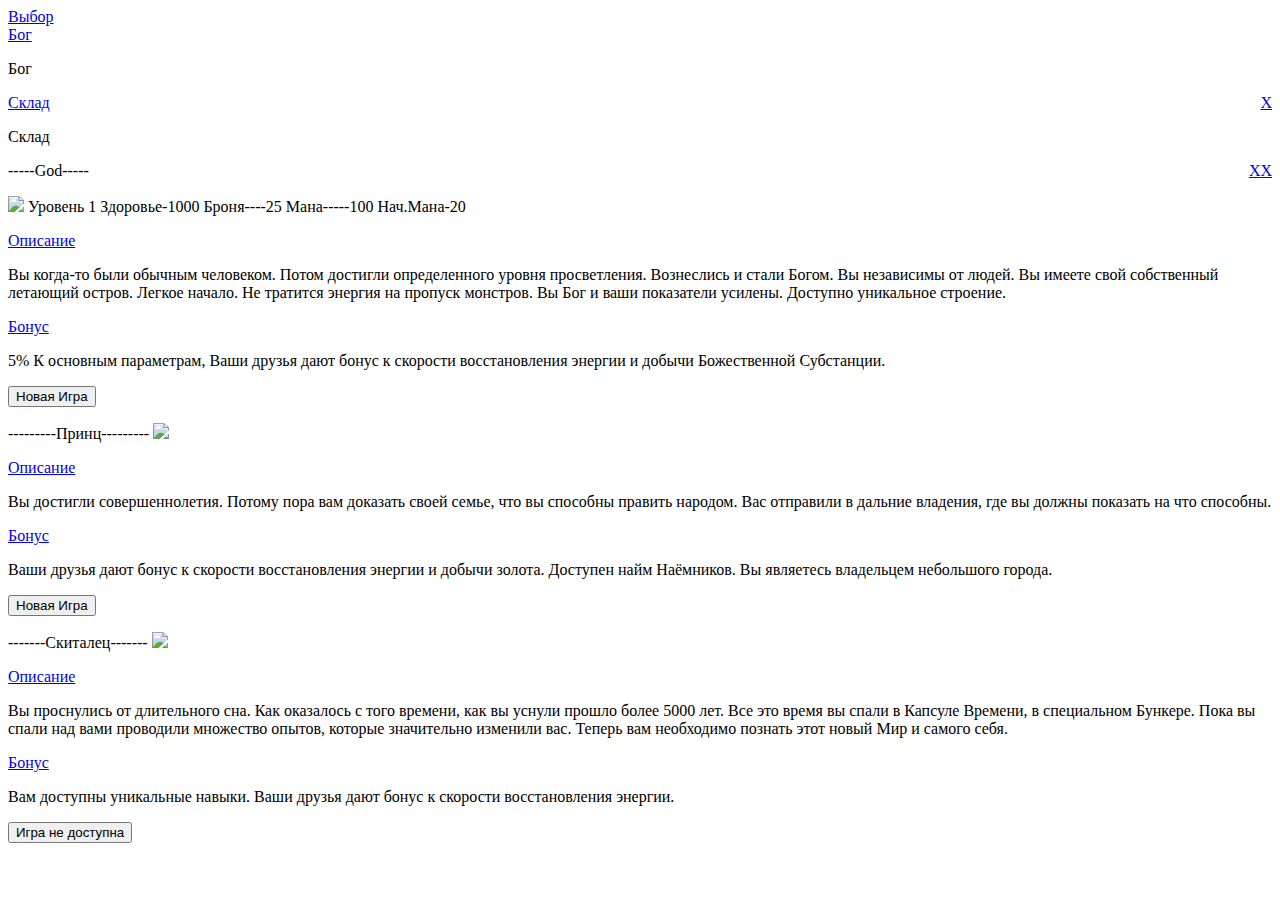
==== index.html @ 7da5622d "First Commit" ====
﻿<!DOCTYPE HTML public>
<html>
<head>
    <META name="Content-Type" content="text/html; charset=utf-8">
    <meta http-equiv="cache-control" content="public"/>


    <link rel="stylesheet" href="Stili_God_Games.css" type="text/css" />
    <script type="text/javascript" src="jquery-2.2.1.js" ></script>	
	<script type="text/javascript" src="Funcsional_Game.js"></script>
	<script type="text/javascript" src="modal_okno.js"></script>
	<script src="http://vk.com/js/api/xd_connection.js?2" type="text/javascript"></script>
	
	
	<title>The Earth 5000 of years later</title>


<style>
 
 

 
</style>
</head>
<body>

<!-- Модальное окно панели -->
	<a href="#" onclick="showA_panel_v_klass();" class="pages">Выбор</a>
    <div id="a_panel_v_klass"><div id="all_panel_v_klass">
    <!-- Можно внести данные в модальное окно -->
	
	<a href="#" onclick="showA_god();" class="pages">Бог</a>
    <div id="a_god"><div id="windows_osnovnoe">
    <!-- Можно внести данные в модальное окно -->
	<p id="visual_god_ok">Бог</p>
    <!-- Окончание внесения данных -->
    <a href="#" onclick="hideA_god();" class="pages" 
    style="float: right;">Х</a>
    </div></div>
    <div id="b_god"></div>
	
	
	
	
	
	<!-- Модальное окно Склада героя -->
	<a href="#" onclick="showA_002();" class="pages">Склад</a>
    <div id="a_002"><div id="windows_osnovnoe">
    <!-- Можно внести данные в модальное окно -->
	<p id="visual_sklad">Склад</p>
    <!-- Окончание внесения данных -->
    <a href="#" onclick="hideA_002();" class="pages" 
    style="float: right;">Х</a>
    </div></div>
    <div id="b_002"></div>

	
	
	
	
	
	
	
    <!-- Окончание внесения данных -->
    <a href="#" onclick="hideA_panel_v_klass();" class="pages" 
    style="float: right;">Х</a>
    </div></div>
    <div id="b_panel_v_klass"></div>




   












      
	   <!-- Окно аватара Молодого Бога и его настройки (цвет, граница окна и другое) -->
	  

       <div id="God"/>
       <a id="StrokaAvatar" class="PokazBlok">-----God-----</a>
	   <div class="SkritAll" >
			
	        <p id="Stroka01" ><img id="column" src="Siluet.jpg" />
			
			  Уровень 1
			  Здоровье-1000
			  Броня----25
			  Мана-----100
			  Нач.Мана-20
			  
			
			</p>

	    </div>
	 </div>
	 
	   
	   <!-- Все настройки значения Описания Молодого Бога -->
	   
	   
	    <div id="God_Opisanie"/>
	    <a id="BlokiZagruzok"
		
		href="#" class="PokazBlok">Описание</a>   
	    <div class="SkritAll">
			
	        <p id="Stroka01"> 

			 Вы когда-то были обычным человеком. 
			 Потом достигли определенного уровня просветления. 
			 Вознеслись и стали Богом.
             Вы независимы от людей. Вы имеете свой собственный летающий остров.
             Легкое начало. Не тратится энергия на пропуск монстров. 
			 Вы Бог и ваши показатели усилены. 
			 Доступно уникальное строение.
			</p>

	    </div>
        </div>
		
	   
	    <!-- Все настройки значения Бонуса Молодого Бога -->
	    
		
		<div id="God_Bonus"/>
	    <a id="BlokiZagruzok"
		
		href="#"  class="PokazBlok">Бонус</a>   
	    <div class="SkritAll">
	    <p id="Stroka01"  > 
			5% К основным параметрам, 
			Ваши друзья дают бонус к скорости восстановления энергии и добычи Божественной Субстанции.
			</p>
	    </div>
        </div>
	   
	   
	    <!-- Все настройки Окна Новой Игры от лица Молодого Бога -->
	    
	   
	   <button id="God_New_Game" name="send" onclick="location.href='God_Way.html'" >Новая Игра</button>
        

		
		
		
	   
	   <!-- Окно аватара Принца и его настройки (цвет, граница окна и другое) -->
	  
      
       <div id="Prins"/>
       <p id="StrokaAvatar">
	   
	   ---------Принц---------
	   
	   <img src="Siluet.jpg" />
	   </p>
       </div>

	   
	   <!-- Все настройки значения Принц Описания -->
	   
	   
	    <div id="Prins_Opisanie"/>
	    <a id="BlokiZagruzok"
		
		href="#" class="PokazBlok">Описание</a>   
	    <div class="SkritAll">
			
	    <p id="Stroka01"> 
			 Вы достигли совершеннолетия.
			 Потому пора вам доказать своей семье, что вы способны править народом.
			 Вас отправили в дальние владения, где вы должны показать на что способны.
		</p>	
	    </div>
        </div>
		
	    
	    <!-- Все настройки значения Бонуса Принца -->
	    
		
		<div id="Prins_Bonus"/>
	    <a id="BlokiZagruzok"
		
		href="#"  class="PokazBlok">Бонус</a>   
	    <div class="SkritAll">
	    <p id="Stroka01">
			Ваши друзья дают бонус к скорости восстановления энергии и добычи золота.
			Доступен найм Наёмников.
			Вы являетесь владельцем небольшого города.
			</p>
	    </div>
        </div>
	   
	   
	    <!-- Все настройки Окна Новой Игры от лица Принца -->
	   
	   
	   <button id="Prins_New_Game"
	           onclick="location.href='Prince Way.html'"
			   name="send">Новая Игра</button>
	           
	   
	   <!-- Окно аватара Скитальца и его настройки (цвет, граница окна и другое) -->
	   
	   
       <div id="Skitales"/>
       <p id="StrokaAvatar">
	   
	   -------Скиталец-------
	   
	   <img src="Siluet.jpg" />
	   </p>
       </div>

	   
	   <!-- Все настройки значения Скитальца Описания -->
	   
	   
	    <div id="Skitales_Opisanie"/>
	    <a id="BlokiZagruzok"
		
		href="#" class="PokazBlok">Описание</a>   
	    <div class="SkritAll">
	    <p id="Stroka01"> 
			 Вы проснулись от длительного сна.
			 Как оказалось с того времени, как вы уснули прошло более 5000 лет.
			 Все это время вы спали в Капсуле Времени, в специальном Бункере.
			 Пока вы спали над вами проводили множество опытов, которые значительно изменили вас.
			 Теперь вам необходимо познать этот новый Мир и самого себя.
			</p>
	    </div>
        </div>
		
	   
	    <!-- Все настройки значения Бонуса Скитальца -->
	   
		
		<div id="Skitales_Bonus"/>
	    <a id="BlokiZagruzok"
		
		href="#"  class="PokazBlok">Бонус</a>   
	    <div class="SkritAll">
	    <p id="Stroka01">
			Вам доступны уникальные навыки.
			Ваши друзья дают бонус к скорости восстановления энергии.
			</p>
	    </div>
        </div>
	   
	   
	   <!-- Все настройки Окна Новой Игры от лица Скитальца -->
	   
	   
	   <button id="Skitales_New_Game"
	           name="send">Игра не доступна</button>
	   
	   
	   
	  
	   

 
</body>
</html>
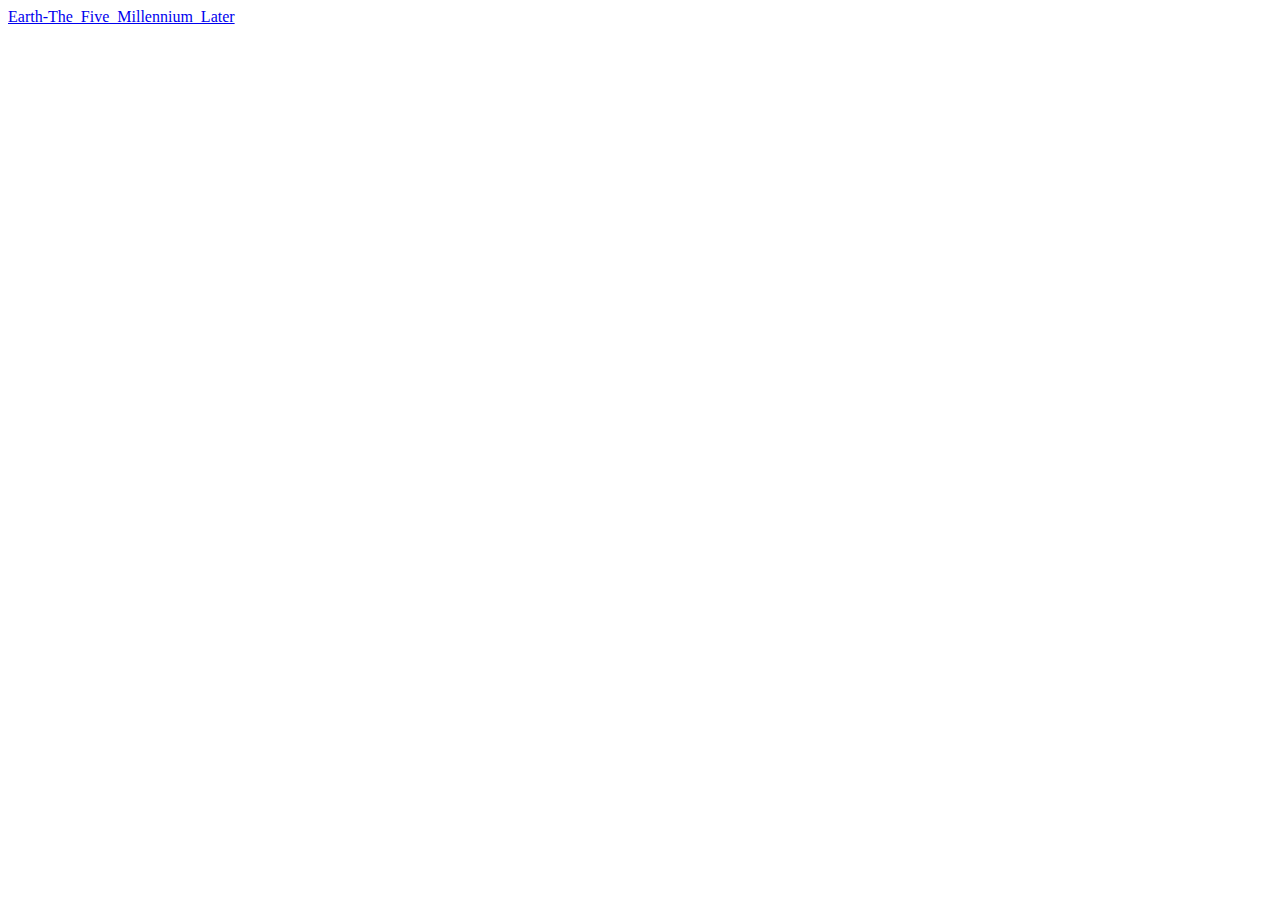
==== commit 0e59e641: "First Commit" ====
--- a/index.html
+++ b/index.html
@@ -4,16 +4,10 @@
     <META name="Content-Type" content="text/html; charset=utf-8">
     <meta http-equiv="cache-control" content="public"/>
 
+	<title>My_games</title>
 
-    <link rel="stylesheet" href="Stili_God_Games.css" type="text/css" />
-    <script type="text/javascript" src="jquery-2.2.1.js" ></script>	
-	<script type="text/javascript" src="Funcsional_Game.js"></script>
-	<script type="text/javascript" src="modal_okno.js"></script>
-	<script src="http://vk.com/js/api/xd_connection.js?2" type="text/javascript"></script>
+
 	
-	
-	<title>The Earth 5000 of years later</title>
-
 
 <style>
  
@@ -24,252 +18,9 @@
 </head>
 <body>
 
-<!-- Модальное окно панели -->
-	<a href="#" onclick="showA_panel_v_klass();" class="pages">Выбор</a>
-    <div id="a_panel_v_klass"><div id="all_panel_v_klass">
-    <!-- Можно внести данные в модальное окно -->
-	
-	<a href="#" onclick="showA_god();" class="pages">Бог</a>
-    <div id="a_god"><div id="windows_osnovnoe">
-    <!-- Можно внести данные в модальное окно -->
-	<p id="visual_god_ok">Бог</p>
-    <!-- Окончание внесения данных -->
-    <a href="#" onclick="hideA_god();" class="pages" 
-    style="float: right;">Х</a>
-    </div></div>
-    <div id="b_god"></div>
-	
-	
-	
-	
-	
-	<!-- Модальное окно Склада героя -->
-	<a href="#" onclick="showA_002();" class="pages">Склад</a>
-    <div id="a_002"><div id="windows_osnovnoe">
-    <!-- Можно внести данные в модальное окно -->
-	<p id="visual_sklad">Склад</p>
-    <!-- Окончание внесения данных -->
-    <a href="#" onclick="hideA_002();" class="pages" 
-    style="float: right;">Х</a>
-    </div></div>
-    <div id="b_002"></div>
-
-	
-	
-	
-	
-	
-	
-	
-    <!-- Окончание внесения данных -->
-    <a href="#" onclick="hideA_panel_v_klass();" class="pages" 
-    style="float: right;">Х</a>
-    </div></div>
-    <div id="b_panel_v_klass"></div>
+<a href="Earth-The_Five_Millennium_Later/Earth-The_Five_Millennium_Later.html">Earth-The_Five_Millennium_Later</a>
 
 
-
-
-   
-
-
-
-
-
-
-
-
-
-
-
-
-      
-	   <!-- Окно аватара Молодого Бога и его настройки (цвет, граница окна и другое) -->
-	  
-
-       <div id="God"/>
-       <a id="StrokaAvatar" class="PokazBlok">-----God-----</a>
-	   <div class="SkritAll" >
-			
-	        <p id="Stroka01" ><img id="column" src="Siluet.jpg" />
-			
-			  Уровень 1
-			  Здоровье-1000
-			  Броня----25
-			  Мана-----100
-			  Нач.Мана-20
-			  
-			
-			</p>
-
-	    </div>
-	 </div>
-	 
-	   
-	   <!-- Все настройки значения Описания Молодого Бога -->
-	   
-	   
-	    <div id="God_Opisanie"/>
-	    <a id="BlokiZagruzok"
-		
-		href="#" class="PokazBlok">Описание</a>   
-	    <div class="SkritAll">
-			
-	        <p id="Stroka01"> 
-
-			 Вы когда-то были обычным человеком. 
-			 Потом достигли определенного уровня просветления. 
-			 Вознеслись и стали Богом.
-             Вы независимы от людей. Вы имеете свой собственный летающий остров.
-             Легкое начало. Не тратится энергия на пропуск монстров. 
-			 Вы Бог и ваши показатели усилены. 
-			 Доступно уникальное строение.
-			</p>
-
-	    </div>
-        </div>
-		
-	   
-	    <!-- Все настройки значения Бонуса Молодого Бога -->
-	    
-		
-		<div id="God_Bonus"/>
-	    <a id="BlokiZagruzok"
-		
-		href="#"  class="PokazBlok">Бонус</a>   
-	    <div class="SkritAll">
-	    <p id="Stroka01"  > 
-			5% К основным параметрам, 
-			Ваши друзья дают бонус к скорости восстановления энергии и добычи Божественной Субстанции.
-			</p>
-	    </div>
-        </div>
-	   
-	   
-	    <!-- Все настройки Окна Новой Игры от лица Молодого Бога -->
-	    
-	   
-	   <button id="God_New_Game" name="send" onclick="location.href='God_Way.html'" >Новая Игра</button>
-        
-
-		
-		
-		
-	   
-	   <!-- Окно аватара Принца и его настройки (цвет, граница окна и другое) -->
-	  
-      
-       <div id="Prins"/>
-       <p id="StrokaAvatar">
-	   
-	   ---------Принц---------
-	   
-	   <img src="Siluet.jpg" />
-	   </p>
-       </div>
-
-	   
-	   <!-- Все настройки значения Принц Описания -->
-	   
-	   
-	    <div id="Prins_Opisanie"/>
-	    <a id="BlokiZagruzok"
-		
-		href="#" class="PokazBlok">Описание</a>   
-	    <div class="SkritAll">
-			
-	    <p id="Stroka01"> 
-			 Вы достигли совершеннолетия.
-			 Потому пора вам доказать своей семье, что вы способны править народом.
-			 Вас отправили в дальние владения, где вы должны показать на что способны.
-		</p>	
-	    </div>
-        </div>
-		
-	    
-	    <!-- Все настройки значения Бонуса Принца -->
-	    
-		
-		<div id="Prins_Bonus"/>
-	    <a id="BlokiZagruzok"
-		
-		href="#"  class="PokazBlok">Бонус</a>   
-	    <div class="SkritAll">
-	    <p id="Stroka01">
-			Ваши друзья дают бонус к скорости восстановления энергии и добычи золота.
-			Доступен найм Наёмников.
-			Вы являетесь владельцем небольшого города.
-			</p>
-	    </div>
-        </div>
-	   
-	   
-	    <!-- Все настройки Окна Новой Игры от лица Принца -->
-	   
-	   
-	   <button id="Prins_New_Game"
-	           onclick="location.href='Prince Way.html'"
-			   name="send">Новая Игра</button>
-	           
-	   
-	   <!-- Окно аватара Скитальца и его настройки (цвет, граница окна и другое) -->
-	   
-	   
-       <div id="Skitales"/>
-       <p id="StrokaAvatar">
-	   
-	   -------Скиталец-------
-	   
-	   <img src="Siluet.jpg" />
-	   </p>
-       </div>
-
-	   
-	   <!-- Все настройки значения Скитальца Описания -->
-	   
-	   
-	    <div id="Skitales_Opisanie"/>
-	    <a id="BlokiZagruzok"
-		
-		href="#" class="PokazBlok">Описание</a>   
-	    <div class="SkritAll">
-	    <p id="Stroka01"> 
-			 Вы проснулись от длительного сна.
-			 Как оказалось с того времени, как вы уснули прошло более 5000 лет.
-			 Все это время вы спали в Капсуле Времени, в специальном Бункере.
-			 Пока вы спали над вами проводили множество опытов, которые значительно изменили вас.
-			 Теперь вам необходимо познать этот новый Мир и самого себя.
-			</p>
-	    </div>
-        </div>
-		
-	   
-	    <!-- Все настройки значения Бонуса Скитальца -->
-	   
-		
-		<div id="Skitales_Bonus"/>
-	    <a id="BlokiZagruzok"
-		
-		href="#"  class="PokazBlok">Бонус</a>   
-	    <div class="SkritAll">
-	    <p id="Stroka01">
-			Вам доступны уникальные навыки.
-			Ваши друзья дают бонус к скорости восстановления энергии.
-			</p>
-	    </div>
-        </div>
-	   
-	   
-	   <!-- Все настройки Окна Новой Игры от лица Скитальца -->
-	   
-	   
-	   <button id="Skitales_New_Game"
-	           name="send">Игра не доступна</button>
-	   
-	   
-	   
-	  
-	   
 
  
 </body>
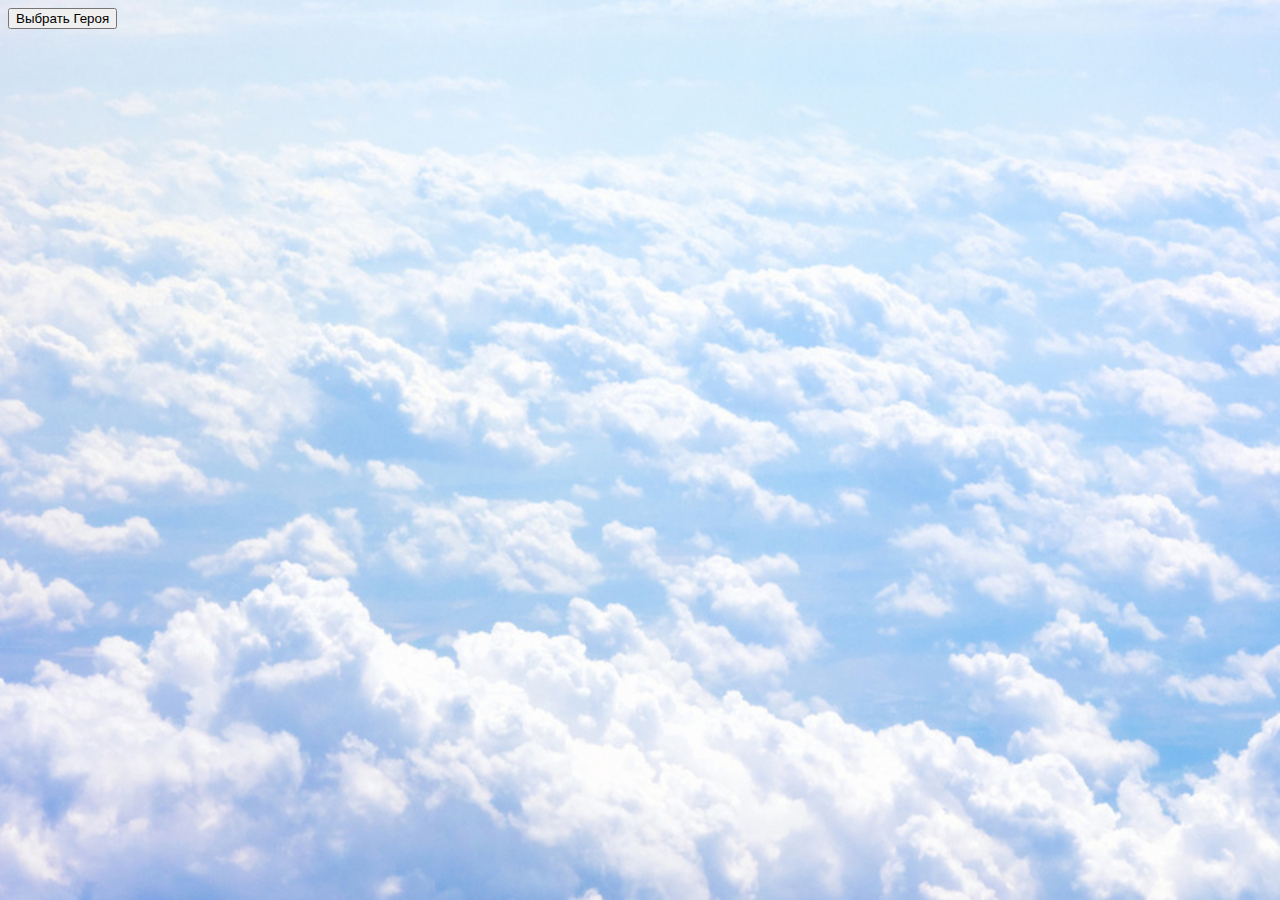
==== commit 621412a6: "Add files via upload" ====
--- a/index.html
+++ b/index.html
@@ -1,27 +1,80 @@
-﻿<!DOCTYPE HTML public>
-<html>
-<head>
-    <META name="Content-Type" content="text/html; charset=utf-8">
-    <meta http-equiv="cache-control" content="public"/>
-
-	<title>My_games</title>
-
-
-	
-
-<style>
- 
- 
-
- 
-</style>
-</head>
-<body>
-
-<a href="Earth-The_Five_Millennium_Later/Earth-The_Five_Millennium_Later.html">Earth-The_Five_Millennium_Later</a>
-
-
-
- 
-</body>
+﻿<!DOCTYPE HTML public>
+<html>
+<head>
+    <META name="Content-Type" content="text/html; charset=utf-8">
+    <meta http-equiv="cache-control" content="public"/>
+
+
+    <link rel="stylesheet" href="Stili_God_Games.css" type="text/css" />
+    <script type="text/javascript" src="jquery-2.2.1.js" ></script>	
+	<script type="text/javascript" src="Funcsional_Game.js"></script>
+	<script type="text/javascript" src="modal_okno.js"></script>
+	<script src="http://vk.com/js/api/xd_connection.js?2" type="text/javascript"></script>
+	
+	
+	<title>The Earth 5000 of years later</title>
+
+
+<style>
+ 
+ 
+
+ 
+</style>
+</head>
+<body>
+
+<!-- Модальное окно панели -->
+	<button onclick="showA_panel_v_klass();" class="pages">Выбрать Героя</button>
+    <div id="a_panel_v_klass"><div id="all_panel_v_klass">
+    <!-- Можно внести данные в модальное окно -->
+	
+	<a href="#" onclick="showA_god();" class="pages">Бог</a>
+    <div id="a_god"><div id="windows_osnovnoe">
+    <!-- Можно внести данные в модальное окно -->
+	<p id="visual_god_ok">Бог</p>
+	<button id="God_New_Game" name="send" onclick="location.href='God_Way.html'" >Новая Игра</button>
+    <!-- Окончание внесения данных -->
+    <a href="#" onclick="hideA_god();" class="pages" 
+    style="float: right;">Х</a>
+    </div></div>
+    <div id="b_god"></div>
+	
+	
+	
+	
+	
+	
+	
+	
+	
+	
+	
+	
+	
+    <!-- Окончание внесения данных -->
+    <a href="#" onclick="hideA_panel_v_klass();" class="pages" 
+    style="float: right;">Х</a>
+    </div></div>
+    <div id="b_panel_v_klass"></div>
+
+
+
+
+   
+
+
+
+
+
+
+
+
+
+
+
+
+      
+ 
+</body>
 </html>--- a/Stili_God_Games.css
+++ b/Stili_God_Games.css
@@ -0,0 +1,1061 @@
+﻿
+
+	   #Stroka01 {background-color: #F4FC04; 
+			box-shadow: 0px 0px 0px 5px #0ea8f4; 
+			border: 5px #00B344  solid; 
+			width:560px; 
+			padding: 5px 5 5px 10px;
+			border-radius: 10px;
+			
+			}
+			
+	
+	   #Stroka02 {background-color: #F4FC04; 
+			box-shadow: 0px 0px 0px 5px #0ea8f4; 
+			border: 5px #00B344  solid; 
+			width:560px; 
+			padding: 5px 5 5px 10px;
+			border-radius: 10px;} 	
+			
+			
+			
+	   
+	   #StrokaAvatar {background-color: #F4FC03; 
+	   border: 5px #00B344  ridge; 
+	   width: 150px; 
+       padding: 5px 0 5px 5px; 
+	   margin: 5px 10 10 10px; 
+	   text-shadow: 1px 1px #94a7af;
+	   
+	   }
+	   
+	   #BlokiZagruzok {background-color: #F4FC04; 
+	   box-shadow: 0px 0px 0px 1px #0ea8f4; 
+	   border: 0px #00B344  solid; 
+	   padding: 1px 0 0px 1px;
+	   
+	   }
+	   
+html {
+background: url(nebo_002.jpg);	  
+
+-webkit-background-size: cover;
+        -moz-background-size: cover;
+        -o-background-size: cover;
+        background-size: cover;	  
+}
+  
+         #visual_mir_local_nachalnaya_locasiya {position: absolute; top: 300; left: 400;}
+		 #visual_oblast_local_nachalnaya_locasiya {position: absolute; top: 300; left: 400;}
+		 #visual_raion_local_nachalnaya_locasiya {position: absolute; top: 300; left: 400;}
+		  
+		  #visual_lvl_god_1 {position: absolute; top: 30; left: 30;}
+		  
+		  #visual_god_hp {position: absolute; top: 70; left: 30;}
+          #visual_god_bron {position: absolute; top: 90; left: 30;}
+          #visual_god_uron {position: absolute; top: 110; left: 30;}
+		  #visual_god_mana {position: absolute; top: 130; left: 30;}	
+		  #visual_god_n_mana {position: absolute; top: 150; left: 30;}	
+		  #visual_god_jar_uron {position: absolute; top: 170; left: 30;}
+		  #visual_god_vnimanie {position: absolute; top: 190; left: 30;}
+          #visual_god_udacha  {position: absolute; top: 210; left: 30;}
+          #visual_people_bonus_all_god_resurs_vip  {position: absolute; top: 230; left: 30;}		  
+		  #visual_poluchenie_opit  {position: absolute; top: 250; left: 30;}	
+		  
+		  
+		  #visual_os_god_opit_lvl_vip {position: absolute; top: 80; left: 30;}
+		  #visual_os_god_res_vip {position: absolute; top: 100; left: 30;}
+		  
+
+		    #visual_stats_heroes {position: absolute; top: 20; left: 390;}
+			
+			#visual_god_ok {position: absolute; top: 10; left: 400;} 
+			#visual_sklad {position: absolute; top: 30; left: 400;}		
+		    #visual_navik_heroes {position: absolute; top: 30; left: 400;}
+			
+			
+			#visual_all_terras {position: absolute; top: 30; left: 100; color: #FFFFFF;}
+	        .visual_all_terras {color: #FFFFFF;}
+			
+	         
+			 
+			
+			 
+			 
+			 
+	#visual_all_god_resurs_vip {position: absolute; top: 50; left: 30;}		 
+	#visual_god_serebro {position: absolute; top: 70; left: 30;}
+	#visual_god_zoloto {position: absolute; top: 90; left: 30;}
+	#visual_god_kamen {position: absolute; top: 110; left: 30;}
+	#visual_god_kristals {position: absolute; top: 130; left: 30;}
+	#visual_god_platina {position: absolute; top: 150; left: 30;}
+	#visual_god_pitomes_suchnost {position: absolute; top: 170; left: 30;}
+	#visual_god_relikvii_suchnost {position: absolute; top: 190; left: 30;}
+	#visual_god_zveznaya_kroshka {position: absolute; top: 210; left: 30;}
+	#visual_god_random {position: absolute; top: 300; left: 390;}
+	
+			 
+
+	#slot_orujie {position: absolute; top: 10; left: 500; border: 3px solid blue;}
+	#slot_mech_siluet {position: absolute; top: 18; left: 510;}		 
+	.wrapper_opit_slot_orujie {margin: 20px;}
+	#bar_opit_slot_orujie {
+	    position: absolute; top: 115px; left: 500px;
+		width: 100px;
+		height: 10px;
+		border: 3px solid #1B1DB6;
+		}
+	#polosa_opit_slot_orujie {height: 10px;}	
+	#visual_level_god_oruzie {position: absolute; top: 123; left: 510; font-size: 10px;}
+	#visual_item_god_oruzie {position: absolute; top: 123; left: 570; font-size: 10px;}
+
+	
+	#slot_obod {position: absolute; top: 10; left: 603; border: 3px solid blue;}
+	#slot_obod_siluet {position: absolute; top: 18; left: 609;}		 
+	.wrapper_opit_slot_obod {margin: 20px;}
+	#bar_opit_slot_obod {
+	    position: absolute; top: 115px; left: 603px;
+		width: 100px;
+		height: 10px;
+		border: 3px solid #1B1DB6;
+		}
+	#polosa_opit_slot_obod {height: 10px;}	
+	#visual_level_god_obod {position: absolute; top: 123; left: 613; font-size: 10px;}
+	#visual_item_god_obod {position: absolute; top: 123; left: 667; font-size: 10px;}
+	
+	
+	#slot_chit {position: absolute; top: 10; left: 706; border: 3px solid blue;}
+	#slot_chit_siluet {position: absolute; top: 18; left: 712;}		 
+	.wrapper_opit_slot_chit {margin: 20px;}
+	#bar_opit_slot_chit {
+	    position: absolute; top: 115px; left: 706px;
+		width: 100px;
+		height: 10px;
+		border: 3px solid #1B1DB6;
+		}
+	#polosa_opit_slot_chit {height: 10px;}	
+	#visual_level_god_chit {position: absolute; top: 123; left: 717; font-size: 10px;}
+	#visual_item_god_chit {position: absolute; top: 123; left: 777; font-size: 10px;}
+	
+	#slot_levoe_kolso {position: absolute; top: 130; left: 500; border: 3px solid blue;}
+	#slot_levoe_kolso_siluet {position: absolute; top: 135; left: 505;}	
+	.wrapper_opit_slot_levoe_kolso {margin: 20px;}
+	#bar_opit_slot_levoe_kolso {
+	    position: absolute; top: 230px; left: 500px;
+		width: 100px;
+		height: 10px;
+		border: 3px solid #1B1DB6;
+		}
+	#polosa_opit_slot_levoe_kolso {height: 10px;}
+    #visual_level_god_levoe_kolso {position: absolute; top: 238; left: 510; font-size: 10px;}
+	#visual_item_god_levoe_kolso {position: absolute; top: 238; left: 570; font-size: 10px;}
+
+	#slot_ojerelie {position: absolute; top: 130; left: 603; border: 3px solid blue;}
+	#slot_ojerelie_siluet {position: absolute; top: 135; left: 609;}	
+	.wrapper_opit_slot_ojerelie {margin: 20px;}
+	#bar_opit_slot_ojerelie {
+	    position: absolute; top: 230px; left: 603px;
+		width: 100px;
+		height: 10px;
+		border: 3px solid #1B1DB6;
+		}
+	#polosa_opit_slot_ojerelie {height: 10px;}
+    #visual_level_god_ojerelie {position: absolute; top: 238; left: 613; font-size: 10px;}
+	#visual_item_god_ojerelie {position: absolute; top: 238; left: 667; font-size: 10px;}
+	
+	#slot_pravoe_kolso {position: absolute; top: 130; left: 706; border: 3px solid blue;}
+	#slot_pravoe_kolso_siluet {position: absolute; top: 135; left: 712;}	
+	.wrapper_opit_slot_pravoe_kolso {margin: 20px;}
+	#bar_opit_slot_pravoe_kolso {
+	    position: absolute; top: 230px; left: 706px;
+		width: 100px;
+		height: 10px;
+		border: 3px solid #1B1DB6;
+		}
+	#polosa_opit_slot_pravoe_kolso {height: 10px;}
+    #visual_level_god_pravoe_kolso {position: absolute; top: 238; left: 716; font-size: 10px;}
+	#visual_item_god_pravoe_kolso {position: absolute; top: 238; left: 776; font-size: 10px;}
+
+	
+	#slot_braslet_leviy {position: absolute; top: 244; left: 500; border: 3px solid blue;}
+	#slot_braslet_leviy_siluet {position: absolute; top: 249; left: 505;}	
+	.wrapper_opit_slot_braslet_leviy {margin: 20px;}
+	#bar_opit_slot_braslet_leviy {
+	    position: absolute; top: 349px; left: 500px;
+		width: 100px;
+		height: 10px;
+		border: 3px solid #1B1DB6;
+		}
+	#polosa_opit_slot_braslet_leviy {height: 10px;}	
+	#visual_level_god_braslet_leviy {position: absolute; top: 358; left: 510; font-size: 10px;}
+	#visual_item_god_braslet_leviy {position: absolute; top: 358; left: 570; font-size: 10px;}
+	
+	
+	#slot_odejda {position: absolute; top: 244; left: 603; border: 3px solid blue;}
+	#slot_odejda_siluet {position: absolute; top: 249; left: 609;}	
+    .wrapper_opit_slot_odejda {margin: 20px;}
+	#bar_opit_slot_odejda {
+	    position: absolute; top: 349px; left: 603px;
+		width: 100px;
+		height: 10px;
+		border: 3px solid #1B1DB6;
+		}
+	#polosa_opit_slot_odejda {height: 10px;}	
+	#visual_level_god_odejda {position: absolute; top: 358; left: 613; font-size: 10px;}
+	#visual_item_god_odejda {position: absolute; top: 358; left: 673; font-size: 10px;}
+	
+
+	#slot_braslet_praviy {position: absolute; top: 244; left: 706; border: 3px solid blue;}
+	#slot_braslet_praviy_siluet {position: absolute; top: 249; left: 712;}	
+	.wrapper_opit_slot_braslet_praviy {margin: 20px;}
+	#bar_opit_slot_braslet_praviy {
+	    position: absolute; top: 349px; left: 706px;
+		width: 100px;
+		height: 10px;
+		border: 3px solid #1B1DB6;
+		}
+	#polosa_opit_slot_braslet_praviy {height: 10px;}	
+    #visual_level_god_braslet_praviy {position: absolute; top: 358; left: 716; font-size: 10px;}
+	#visual_item_god_braslet_praviy {position: absolute; top: 358; left: 776; font-size: 10px;}
+
+
+		 
+	.wrapper_opit_level_heroes {margin: 20px;}		 
+	#bar_opit_level_heroes {
+		position: absolute; top: 570px; left: 3px;
+		width: 800px;
+		height: 20px;
+		border: 6px solid #1B1DB6;	
+	}		 
+	#visual_opit_god_1 {position: absolute; top: 576; left: 390;}		 
+	#polosa_opit_level_heroes {height: 20px;}			 
+			 
+			 
+	 
+	 
+	 
+	 
+		#God {position: absolute; top: 100px; left: 100px;}
+	    #God_Opisanie {position: absolute; top: 100px; left: 300px;}
+		#God_Bonus {position: absolute; top: 100px; left: 400px;}
+	    #God_New_Game {position: absolute; top: 100px; left: 500px; background-color: #F4FC04;}
+	   
+		
+		#Prins {position: absolute; top: 300px; left: 100px;}
+		#Prins_Opisanie {position: absolute; top: 300px; left: 300px;}
+		#Prins_Bonus {position: absolute; top: 300px; left: 400px;}
+		#Prins_New_Game {position: absolute; top: 300px; left: 500px; background-color: #F4FC04;}
+		
+		
+		#Skitales {position: absolute; top: 500px; left: 100px;}
+		#Skitales_Opisanie {position: absolute; top: 500px; left: 300px;}
+		#Skitales_Bonus {position: absolute; top: 500px; left: 400px;}
+		#Skitales_New_Game {position: absolute; top: 500px; left: 500px; background-color: #F4FC04;}
+		
+					
+		
+		.SkritAll {display: none;}
+		a.PokazBlok:hover+div {display: block;}
+		
+		#knopka_exit {position: absolute; top: 1px; left: 795px; cursor: pointer;}
+		
+		
+		
+
+
+#all_panel_v_klass {
+width: 800px;
+height: 40px;
+padding: 5px;
+border: 5px solid blue;
+background: url(nebo_002.jpg);
+-webkit-background-size: cover;
+        -moz-background-size: cover;
+        -o-background-size: cover;
+        background-size: cover;
+	
+		
+}
+
+
+
+#b_panel_v_klass {
+position:fixed;
+top:0;
+left:0;
+right:0;
+bottom:0;
+display:none;
+background: grey;
+z-index:1;
+
+}
+#a_panel_v_klass {
+border:1px solid black;
+position:fixed;
+z-index:3;
+display:none;
+}
+
+a_panel_v_klass.pages
+{
+background: #97cdff;
+color: white;
+padding: 4px;
+text-decoration: none;
+
+}
+a_panel_v_klass:hover.pages
+{
+background: red;
+color: white;
+padding: 4px;
+text-decoration: none;
+
+}	
+
+
+/* Модальное окно выбор класса Бог */
+ 
+#b_god 
+{
+position:fixed;
+top:0;
+left:0;
+right:0;
+bottom:0;
+display:none;
+background: grey;
+z-index:3;
+}
+
+#a_god  
+{
+border:1px solid black;
+position:fixed;
+z-index:5;
+display:none;
+}
+
+a_god .pages
+{
+background: #97cdff;
+color: white;
+padding: 4px;
+text-decoration: none;
+}
+
+a_god :hover.pages
+{
+background: red;
+color: white;
+padding: 4px;
+text-decoration: none;
+}
+
+
+
+
+
+
+
+
+
+
+
+
+
+
+
+
+
+
+
+
+
+
+
+
+
+
+#windows_osnova_panelll {
+width: 800px;
+height: 50px;
+padding: 5px;
+border: 5px solid blue;
+background: url(nebo_002.jpg);
+-webkit-background-size: cover;
+        -moz-background-size: cover;
+        -o-background-size: cover;
+        background-size: cover;
+
+}	
+#b_osnova_panel {
+position:fixed;
+top:0;
+left:0;
+right:0;
+bottom:0;
+display:none;
+background: grey;
+z-index:1;
+}
+#a_osnova_panel {
+border:1px solid black;
+position:fixed;
+z-index:3;
+display:none;
+}
+a_osnova_panel.pages
+{
+background: #97cdff;
+color: white;
+padding: 4px;
+text-decoration: none;
+}
+a_osnova_panel:hover.pages
+{
+background: red;
+color: white;
+padding: 4px;
+text-decoration: none;
+
+}	
+
+
+
+
+
+
+
+
+
+
+
+
+
+
+
+
+
+
+		
+	
+#windows_osnovnoe {
+width: 800px;
+height: 600px;
+padding: 5px;
+border: 5px solid blue;
+background: url(nebo_002.jpg);
+-webkit-background-size: cover;
+        -moz-background-size: cover;
+        -o-background-size: cover;
+        background-size: cover;
+
+
+}	
+#b_001 {
+position:fixed;
+top:0;
+left:0;
+right:0;
+bottom:0;
+display:none;
+background: grey;
+z-index:1;
+
+}
+#a_001 {
+border:1px solid black;
+position:fixed;
+
+
+
+
+z-index:3;
+display:none;
+}
+
+a_001.pages
+{
+background: #97cdff;
+color: white;
+padding: 4px;
+text-decoration: none;
+
+}
+a_001:hover.pages
+{
+background: red;
+color: white;
+padding: 4px;
+text-decoration: none;
+
+}	
+		
+
+
+		
+#b_002 {
+position:fixed;
+top:0;
+left:0;
+right:0;
+bottom:0;
+display:none;
+background: grey;
+z-index:2;
+}
+#a_002 {
+border:1px solid black;
+position:fixed;
+background: #eff7ff;
+z-index:4;
+display:none;
+
+}
+a_002.pages
+{
+background: #97cdff;
+color: white;
+padding: 4px;
+text-decoration: none;
+}
+a_002:hover.pages
+{
+background: red;
+color: white;
+padding: 4px;
+text-decoration: none;
+}			
+		
+			
+		
+#b_003 {
+position:fixed;
+top:0;
+left:0;
+right:0;
+bottom:0;
+display:none;
+background: grey;
+z-index:3;
+}
+#a_003 {
+border:1px solid black;
+position:fixed;
+background: #eff7ff;
+z-index:5;
+display:none;
+}
+a_003.pages
+{
+background: #97cdff;
+color: white;
+padding: 4px;
+text-decoration: none;
+}
+a_003:hover.pages
+{
+background: red;
+color: white;
+padding: 4px;
+text-decoration: none;
+}			
+			
+		
+		
+#b_004 {
+position:fixed;
+top:0;
+left:0;
+right:0;
+bottom:0;
+display:none;
+background: grey;
+z-index:4;
+}
+#a_004 {
+border:1px solid black;
+position:fixed;
+background: #eff7ff;
+z-index:6;
+display:none;
+}
+a_004.pages
+{
+background: #97cdff;
+color: white;
+padding: 4px;
+text-decoration: none;
+}
+a_004:hover.pages
+{
+background: red;
+color: white;
+padding: 4px;
+text-decoration: none;
+}		
+		
+
+
+#b_005 {
+position:fixed;
+top:0;
+left:0;
+right:0;
+bottom:0;
+display:none;
+background: grey;
+z-index:5;
+}
+#a_005 {
+border:1px solid black;
+position:fixed;
+background: #eff7ff;
+z-index:7;
+display:none;
+}
+a_005.pages
+{
+background: #97cdff;
+color: white;
+padding: 4px;
+text-decoration: none;
+}
+a_005:hover.pages
+{
+background: red;
+color: white;
+padding: 4px;
+text-decoration: none;
+}		
+		
+
+
+
+#b_006 {
+position:fixed;
+top:0;
+left:0;
+right:0;
+bottom:0;
+display:none;
+background: grey;
+z-index:6;
+}
+#a_006 {
+border:1px solid black;
+position:fixed;
+background: #eff7ff;
+z-index:8;
+display:none;
+}
+a_006.pages
+{
+background: #97cdff;
+color: white;
+padding: 4px;
+text-decoration: none;
+}
+a_006:hover.pages
+{
+background: red;
+color: white;
+padding: 4px;
+text-decoration: none;
+}		
+		
+
+
+
+#b_007 {
+position:fixed;
+top:0;
+left:0;
+right:0;
+bottom:0;
+display:none;
+background: grey;
+z-index:7;
+}
+#a_007 {
+border:1px solid black;
+position:fixed;
+background: #eff7ff;
+z-index:9;
+display:none;
+}
+a_007.pages
+{
+background: #97cdff;
+color: white;
+padding: 4px;
+text-decoration: none;
+}
+a_007:hover.pages
+{
+background: red;
+color: white;
+padding: 4px;
+text-decoration: none;
+}					
+		
+
+
+		
+#bitva {
+width: 800px;
+height: 600px;
+padding: 5px;
+border: 5px solid blue;
+background: url(bitva_nad_terras.jpg);
+-webkit-background-size: cover;
+        -moz-background-size: cover;
+        -o-background-size: cover;
+        background-size: cover;		
+		
+}		
+		
+
+#b_008 {
+position:fixed;
+top:0;
+left:0;
+right:0;
+bottom:0;
+display:none;
+background: grey;
+z-index:8;
+}
+#a_008 {
+border:1px solid black;
+position:fixed;
+background: #eff7ff;
+z-index:10;
+display:none;
+}
+a_008.pages
+{
+background: #97cdff;
+color: white;
+padding: 4px;
+text-decoration: none;
+}
+a_008:hover.pages
+{
+background: red;
+color: white;
+padding: 4px;
+text-decoration: none;
+}			
+
+
+
+
+		
+#windows_boevoe {
+width: 800px;
+height: 600px;
+padding: 5px;
+border: 2px solid blue;
+
+}				
+#b_009 {
+position:fixed;
+top:0;
+left:0;
+right:0;
+bottom:0;
+display:none;
+background: grey;
+z-index:9;
+}
+#a_009 {
+border:1px solid black;
+position:fixed;
+background: #eff7ff;
+z-index:11;
+display:none;
+}
+a_009.pages
+{
+background: #97cdff;
+color: white;
+padding: 4px;
+text-decoration: none;
+}
+a_009:hover.pages
+{
+background: red;
+color: white;
+padding: 4px;
+text-decoration: none;
+}			
+		
+		
+
+
+/* применение значения к модальному окну Карты Мира*/
+#all_world_terras {
+width: 800px;
+height: 600px;
+padding: 5px;
+border: 5px solid blue;
+
+	
+		
+}		
+		
+		
+#b_010 {
+position:fixed;
+top:0;
+left:0;
+right:0;
+bottom:0;
+display:none;
+background: grey;
+z-index:10;
+}
+#a_010 {
+border:1px solid black;
+position:fixed;
+background: #eff7ff;
+z-index:12;
+display:none;
+}
+a_010.pages
+{
+background: #97cdff;
+color: white;
+padding: 4px;
+text-decoration: none;
+}
+a_010:hover.pages
+{
+background: red;
+color: white;
+padding: 4px;
+text-decoration: none;
+}			
+		
+		
+		
+
+			
+#b_010_oblast {
+position:fixed;
+top:0;
+left:0;
+right:0;
+bottom:0;
+display:none;
+background: grey;
+z-index:11;
+}
+#a_010_oblast {
+border:1px solid black;
+position:fixed;
+background: #eff7ff;
+z-index:13;
+display:none;
+}
+a_010_oblast.pages
+{
+background: #97cdff;
+color: white;
+padding: 4px;
+text-decoration: none;
+}
+a_010_oblast:hover.pages
+{
+background: red;
+color: white;
+padding: 4px;
+text-decoration: none;
+}		
+		
+		
+#b_010_raion {
+position:fixed;
+top:0;
+left:0;
+right:0;
+bottom:0;
+display:none;
+background: grey;
+z-index:12;
+}
+#a_010_raion {
+border:1px solid black;
+position:fixed;
+background: #eff7ff;
+z-index:14;
+display:none;
+}
+a_010_raion.pages
+{
+background: #97cdff;
+color: white;
+padding: 4px;
+text-decoration: none;
+}
+a_010_raion:hover.pages
+{
+background: red;
+color: white;
+padding: 4px;
+text-decoration: none;
+}				
+		
+		
+		
+		
+		
+		
+		
+		
+		
+		
+		
+		
+		
+		
+		
+
+
+
+
+
+
+		
+#b_011 {
+position:fixed;
+top:0;
+left:0;
+right:0;
+bottom:0;
+display:none;
+background: grey;
+z-index:11;
+}
+#a_011 {
+border:1px solid black;
+position:fixed;
+background: #eff7ff;
+z-index:13;
+display:none;
+}
+a_011.pages
+{
+background: #97cdff;
+color: white;
+padding: 4px;
+text-decoration: none;
+}
+a_011:hover.pages
+{
+background: red;
+color: white;
+padding: 4px;
+text-decoration: none;
+}				
+#visual_lot_01 {position: absolute; top: 300; left: 100;}
+#visual_lot_02 {position: absolute; top: 300; left: 200;}
+#visual_lot_03 {position: absolute; top: 300; left: 300;}
+#visual_lot_04 {position: absolute; top: 300; left: 400;}
+#visual_lot_05 {position: absolute; top: 300; left: 500;}
+#visual_lot_06 {position: absolute; top: 300; left: 600;}
+#visual_lot_07 {position: absolute; top: 300; left: 700;}		
+		
+		
+#visual_lot_all	{position: absolute; top: 400; left: 390;}	
+		
+
+	
+#b_god 
+{
+position:fixed;
+top:0;
+left:0;
+right:0;
+bottom:0;
+display:none;
+background: grey;
+z-index:12;
+}
+
+#a_god  
+{
+border:1px solid black;
+position:fixed;
+z-index:14;
+display:none;
+}
+
+a_god .pages
+{
+background: #97cdff;
+color: white;
+padding: 4px;
+text-decoration: none;
+}
+
+a_god :hover.pages
+{
+background: red;
+color: white;
+padding: 4px;
+text-decoration: none;
+}	
+ 
+
+
+ 
+ 		
+	
+		
+		
+		
+		
+		
+		
+		
+		
+		
+		
+		
+		
+		
+		
+		
+		
+		
+		
+		
+		
+		
+		
+		
+		
+		
+
+	
+	
+	
+	
+	
+	
+	
+	
+	
+	
+	
+	
+	
+	
+	
+	
+	
+	